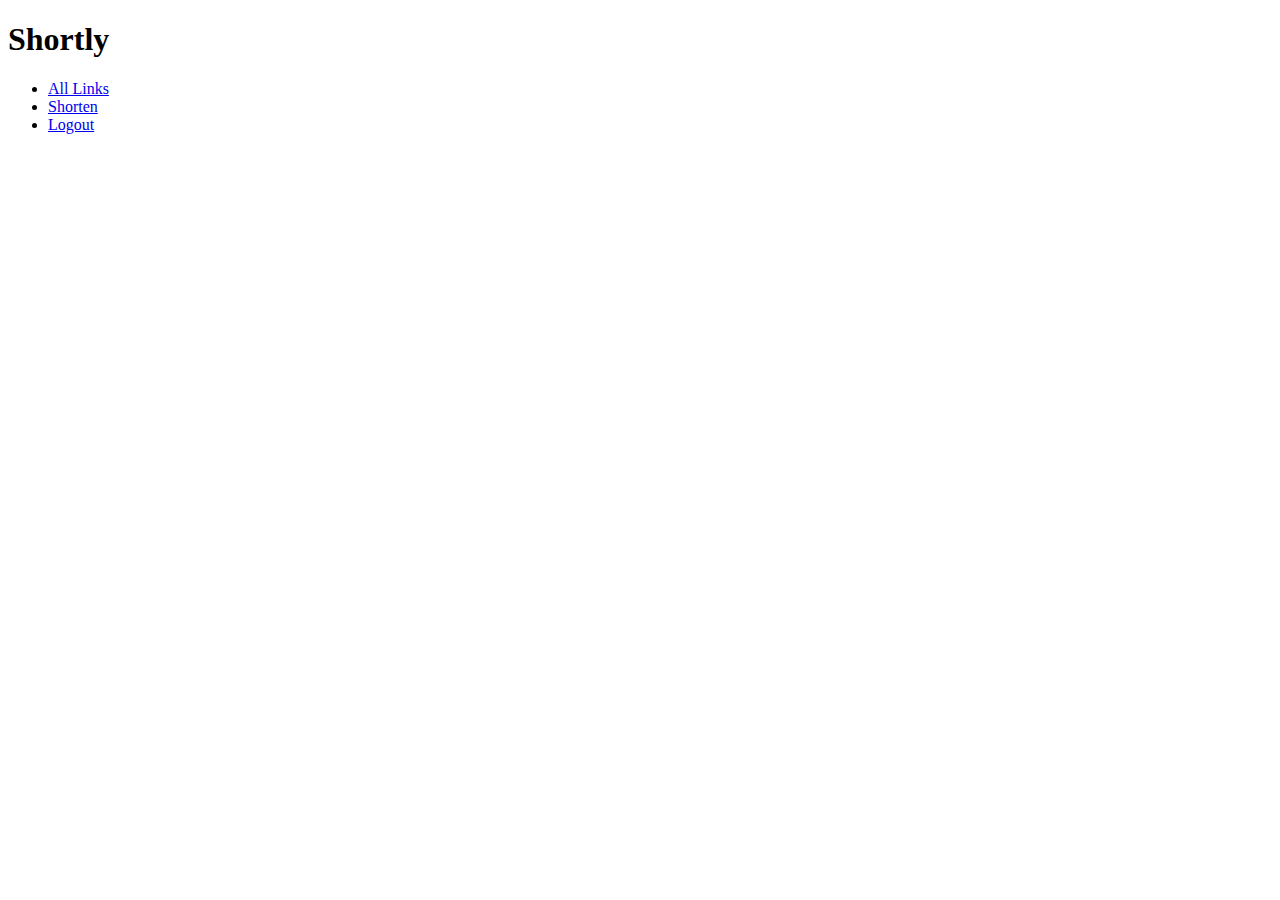
==== client/index.html @ 2b017df4 "Edit views" ====
<!DOCTYPE html>
<html ng-app='shortly'>
  <head>
    <meta charset="utf-8" />
    <title>Shortly</title>
    <link rel="stylesheet" type="text/css" href="styles/style.css" />
  </head>
  <body>
    <h1>Shortly</h1>

    <!-- the ng-view directive is where our templates will be loaded into when naviagted to -->
    <div class='navigation'>
      <ul>
        <li><a href='#links' class='index'>All Links</a></li>
        <li><a href='#shorten' class='create'>Shorten</a></li>
        <li><a href='#logout' class='logout'>Logout</a></li>
      </ul>
    </div>
    <div id='container'></div>
    <div ng-view></div>

    <script src="lib/angular/angular.js"></script>
    <script src="lib/angular-route/angular-route.js"></script>

    <script src="app/auth/auth.js"></script>
    <script src="app/links/links.js"></script>
    <script src="app/shorten/shorten.js"></script>
    <script src="app/services/services.js"></script>
    <script src="app/app.js"></script>
  </body>
</html>
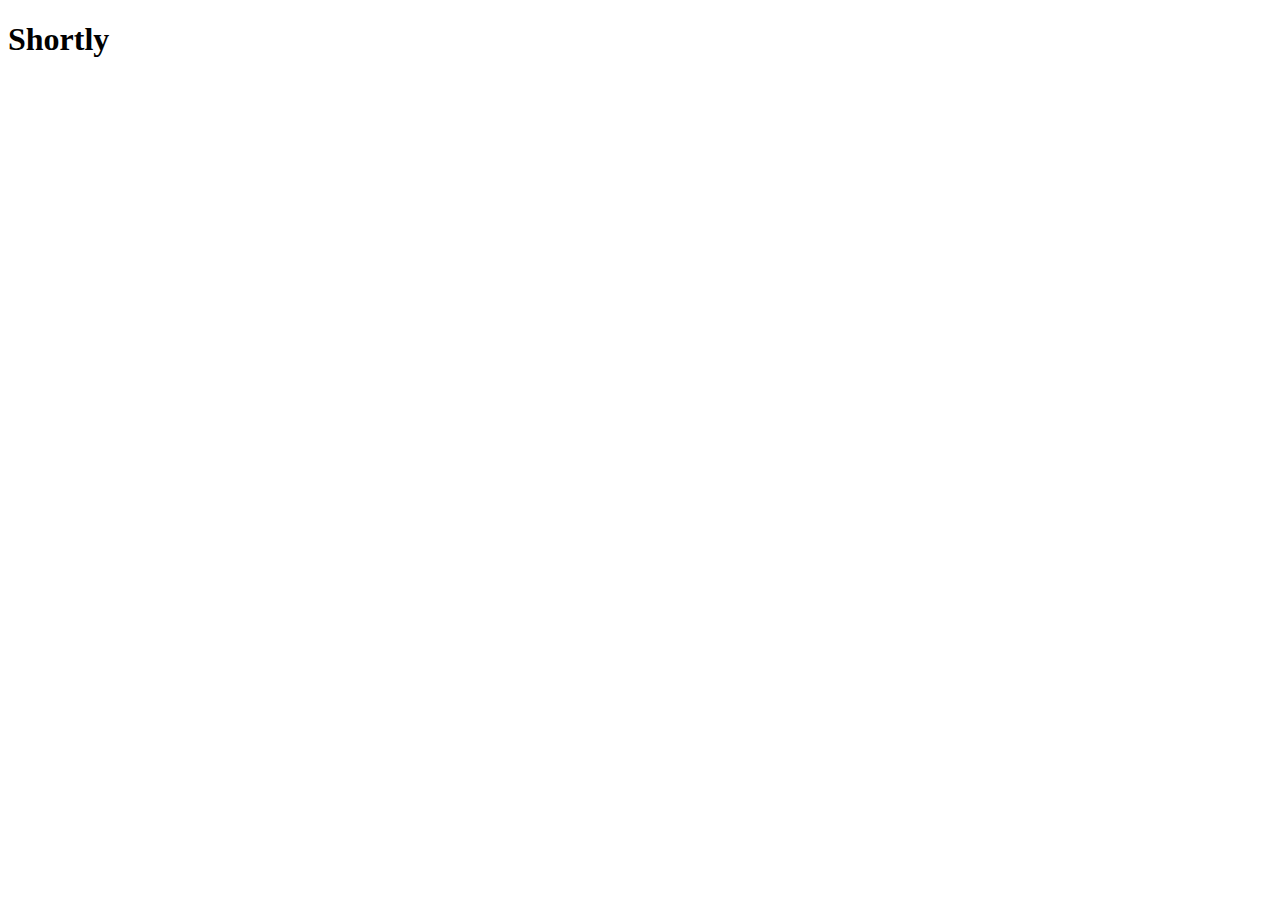
==== commit f768229c: "Implement sorting by visits and move nav bar" ====
--- a/client/index.html
+++ b/client/index.html
@@ -9,14 +9,14 @@
     <h1>Shortly</h1>
 
     <!-- the ng-view directive is where our templates will be loaded into when naviagted to -->
-    <div class='navigation'>
+    <!-- <div class='navigation'>
       <ul>
         <li><a href='#links' class='index'>All Links</a></li>
         <li><a href='#shorten' class='create'>Shorten</a></li>
         <li><a href='#logout' class='logout'>Logout</a></li>
       </ul>
     </div>
-    <div id='container'></div>
+    <div id='container'></div> -->
     <div ng-view></div>
 
     <script src="lib/angular/angular.js"></script>
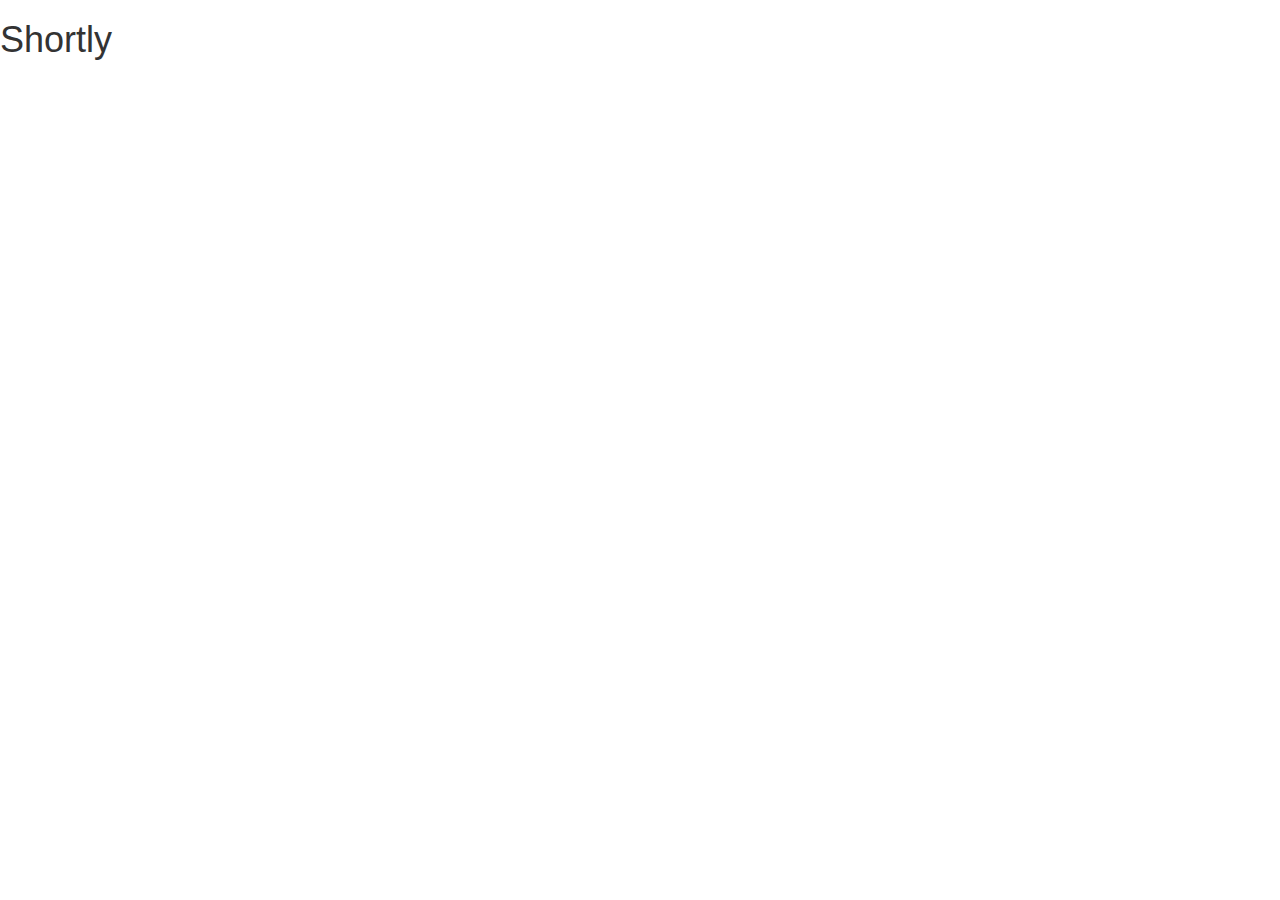
==== commit ea88498f: "Add bootstrap navbar" ====
--- a/client/index.html
+++ b/client/index.html
@@ -3,7 +3,8 @@
   <head>
     <meta charset="utf-8" />
     <title>Shortly</title>
-    <link rel="stylesheet" type="text/css" href="styles/style.css" />
+    <!-- <link rel="stylesheet" type="text/css" href="styles/style.css" /> -->
+    <link rel="stylesheet" type="text/css" href="styles/bootstrap.min.css"
   </head>
   <body>
     <h1>Shortly</h1>
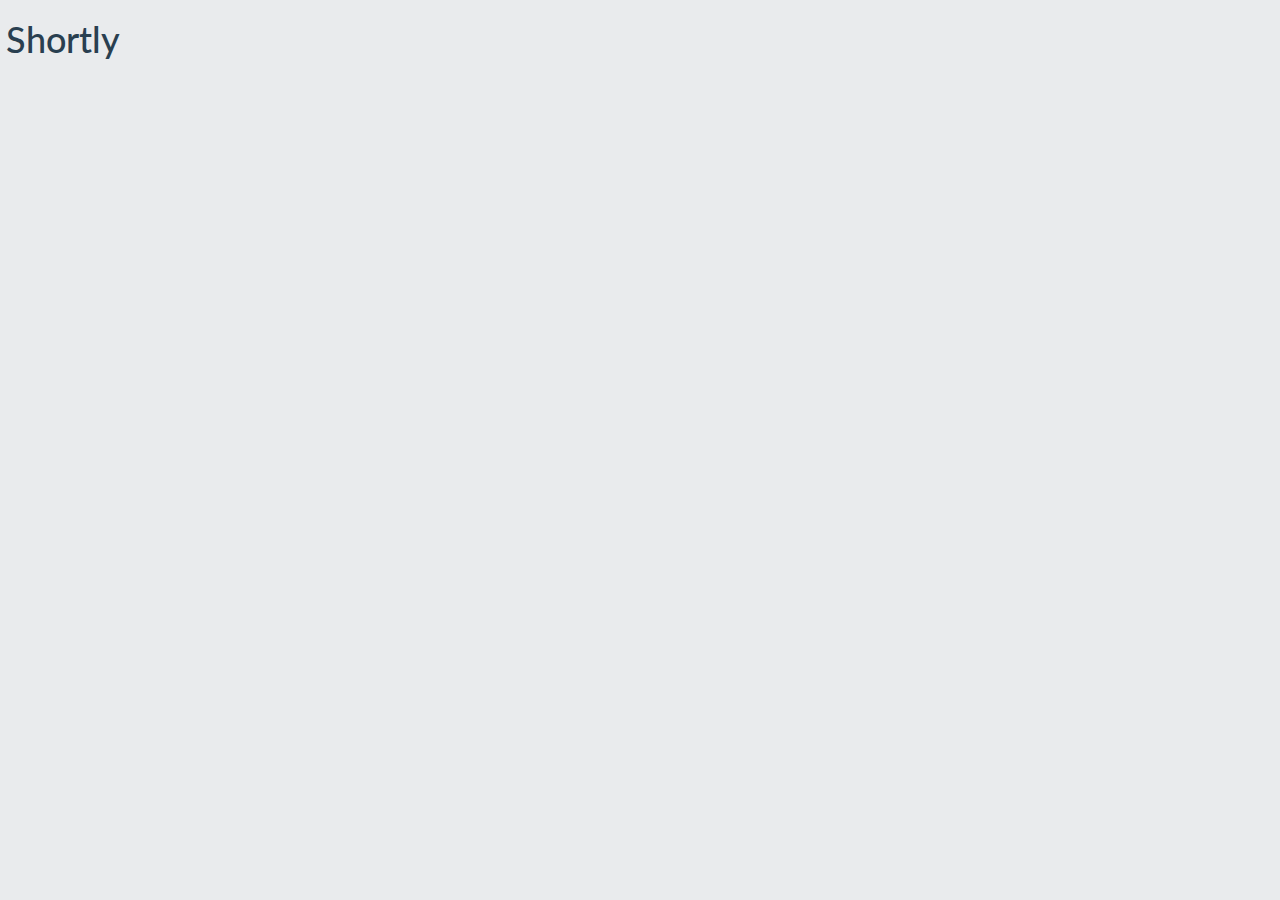
==== commit ab389f9e: "New fonts and colors" ====
--- a/client/index.html
+++ b/client/index.html
@@ -3,11 +3,12 @@
   <head>
     <meta charset="utf-8" />
     <title>Shortly</title>
-    <!-- <link rel="stylesheet" type="text/css" href="styles/style.css" /> -->
-    <link rel="stylesheet" type="text/css" href="styles/bootstrap.min.css"
+    <link href='https://fonts.googleapis.com/css?family=Lato:300' rel='stylesheet' type='text/css'>
+    <link rel="stylesheet" type="text/css" href="styles/bootstrap.min.css">
+    <link rel="stylesheet" type="text/css" href="styles/style.css" />
   </head>
   <body>
-    <h1>Shortly</h1>
+    <h1 class='title'>Shortly</h1>
 
     <!-- the ng-view directive is where our templates will be loaded into when naviagted to -->
     <!-- <div class='navigation'>
--- a/client/styles/style.css
+++ b/client/styles/style.css
@@ -0,0 +1,20 @@
+body {
+  margin: 6px;
+  background: #e9ebed;
+  font-family: 'Lato', sans-serif;
+}
+li {
+  list-style: none;
+}
+.title {
+  color: #293f50;
+}
+.btn-primary {
+  margin-top: 5px;
+  background-color: #648880
+}
+
+.btn-primary:hover {
+  background-color: #73938c;
+}
+
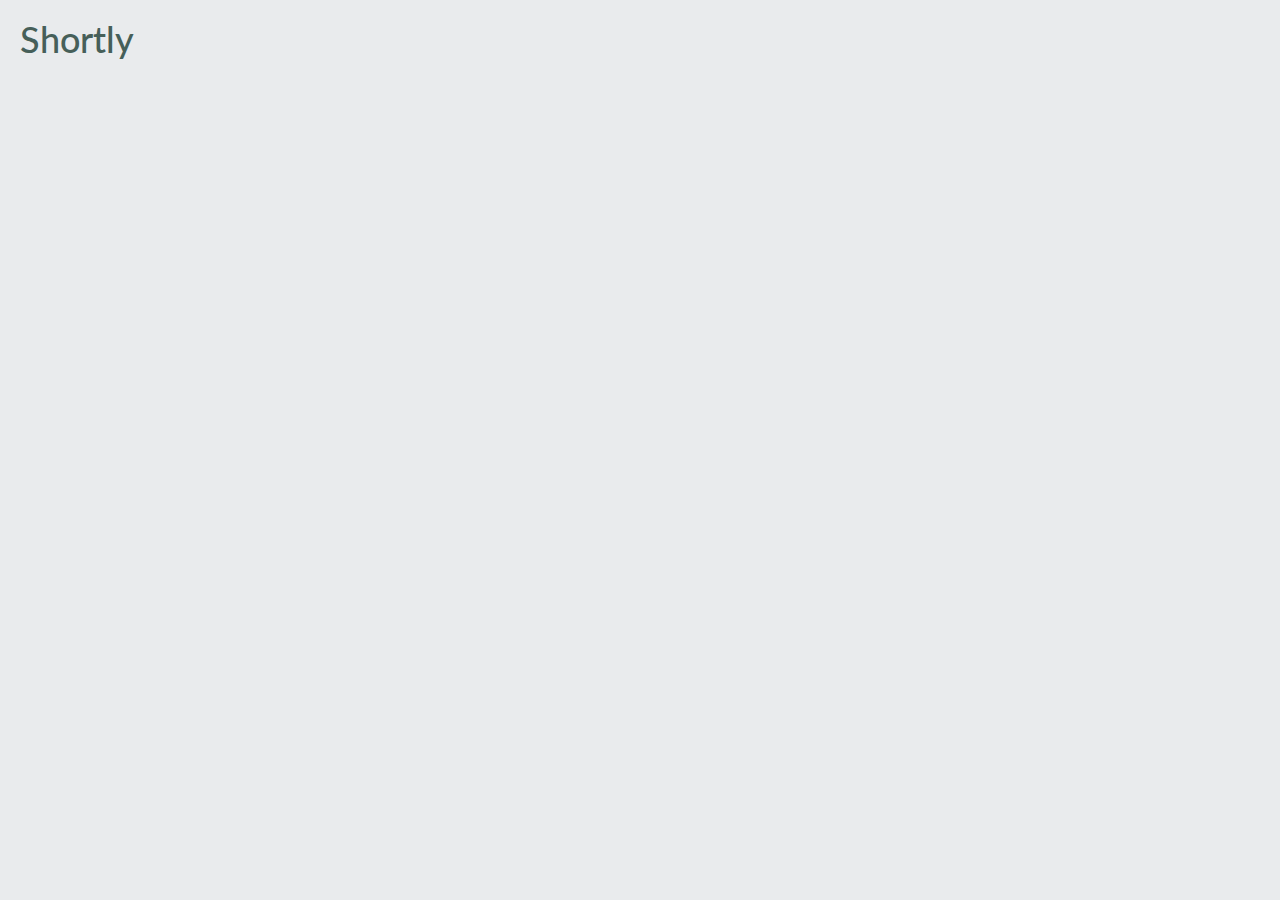
==== commit 151c5428: "Use Bootstrap for links alignment" ====
--- a/client/index.html
+++ b/client/index.html
@@ -8,7 +8,7 @@
     <link rel="stylesheet" type="text/css" href="styles/style.css" />
   </head>
   <body>
-    <h1 class='title'>Shortly</h1>
+    <h1 class='header'>Shortly</h1>
 
     <!-- the ng-view directive is where our templates will be loaded into when naviagted to -->
     <!-- <div class='navigation'>
--- a/client/styles/style.css
+++ b/client/styles/style.css
@@ -1,13 +1,45 @@
 body {
-  margin: 6px;
+  margin: 20px;
   background: #e9ebed;
   font-family: 'Lato', sans-serif;
+}
+
+ul {
+  padding-left: 4px;
 }
 li {
   list-style: none;
 }
+
+.form-control {
+  max-width: 350px;
+  margin-bottom: 10px;
+}
+
+.form-control:focus {
+  border-color: #73938c;
+}
+
+div .visits, .linkIcon, .info {
+  display: inline-block;
+}  
+.linkIcon{
+  vertical-align: top; 
+  padding-top: 10px; 
+  padding-right: 9px  ;
+}
+.info {
+  width: 80%;
+}
+/*.visits { 
+  float: right;
+}*/
+.header {
+  color: #465f59;
+}
 .title {
-  color: #293f50;
+  color: #465f59;
+  font-size: 18px;
 }
 .btn-primary {
   margin-top: 5px;
@@ -18,3 +50,6 @@
   background-color: #73938c;
 }
 
+.navbar-default .navbar-brand:hover {
+  color: #465f59;
+}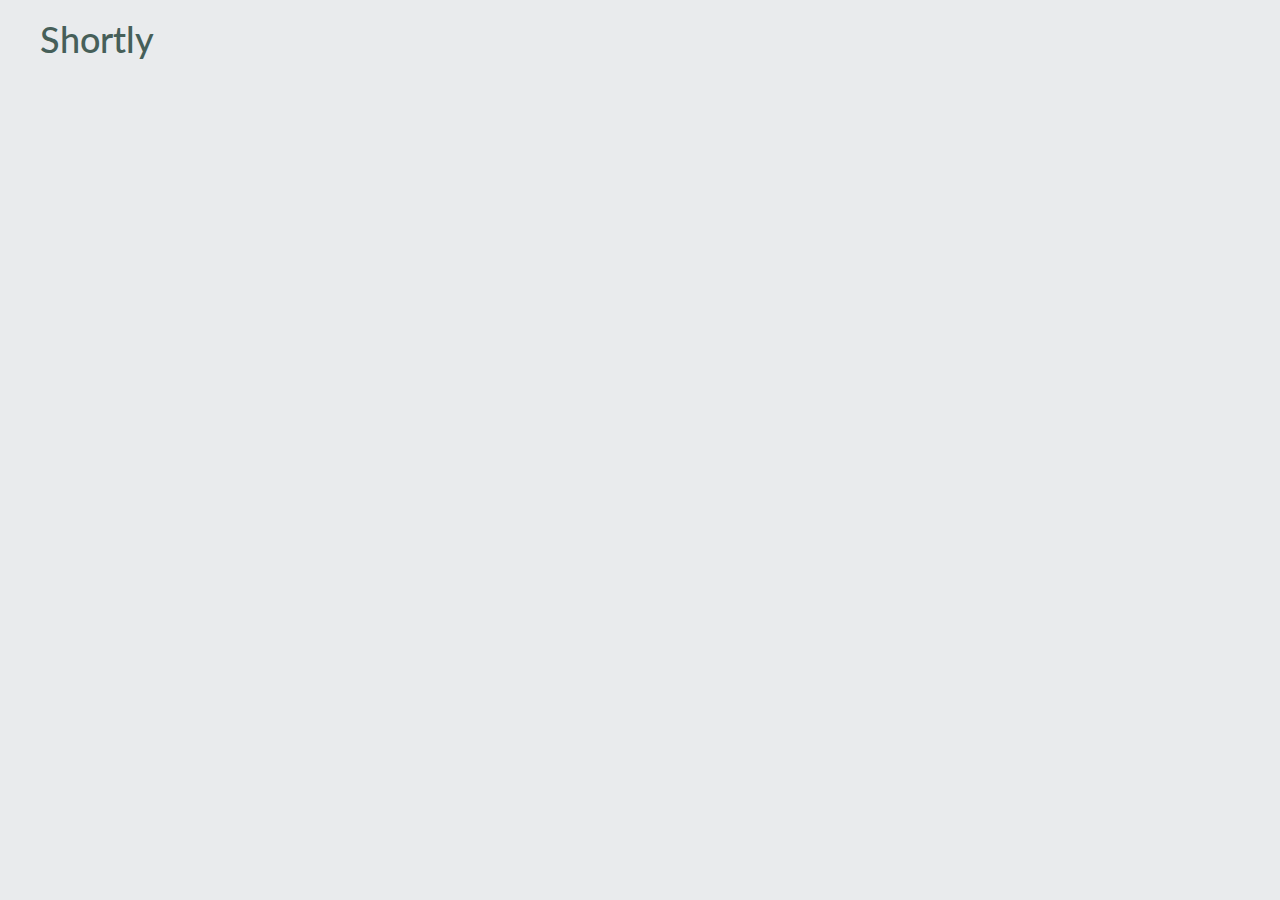
==== commit ff71d41d: "add bootstrap icon" ====
--- a/client/index.html
+++ b/client/index.html
@@ -4,8 +4,8 @@
     <meta charset="utf-8" />
     <title>Shortly</title>
     <link href='https://fonts.googleapis.com/css?family=Lato:300' rel='stylesheet' type='text/css'>
-    <link rel="stylesheet" type="text/css" href="styles/bootstrap.min.css">
-    <link rel="stylesheet" type="text/css" href="styles/style.css" />
+    <link rel="stylesheet" type="text/css" href="styles/css/bootstrap.min.css">
+    <link rel="stylesheet" type="text/css" href="styles/css/style.css" />
   </head>
   <body>
     <h1 class='header'>Shortly</h1>
--- a/client/styles/css/style.css
+++ b/client/styles/css/style.css
@@ -0,0 +1,58 @@
+body {
+  margin: 20px;
+  background: #e9ebed;
+  font-family: 'Lato', sans-serif;
+}
+
+ul {
+  padding-left: 4px;
+}
+li {
+  list-style: none;
+}
+
+.form-control {
+  max-width: 350px;
+  margin-bottom: 10px;
+}
+
+.form-control:focus {
+  border-color: #73938c;
+}
+
+div .visits, .linkIcon, .info {
+  display: inline-block;
+}  
+.linkIcon{
+  vertical-align: top; 
+  padding-top: 5px; 
+  padding-right: 9px  ;
+  font-size: 50px;
+  color: #465f59;
+}
+.info {
+  width: 80%;
+}
+.visits { 
+  padding-left: 5px;
+}
+.header {
+  color: #465f59;
+  padding-left: 20px;
+}
+.title {
+  color: #465f59;
+  font-size: 18px;
+}
+.btn-primary {
+  margin-top: 5px;
+  background-color: #648880
+}
+
+.btn-primary:hover {
+  background-color: #73938c;
+}
+
+.navbar-default .navbar-brand:hover {
+  color: #465f59;
+}